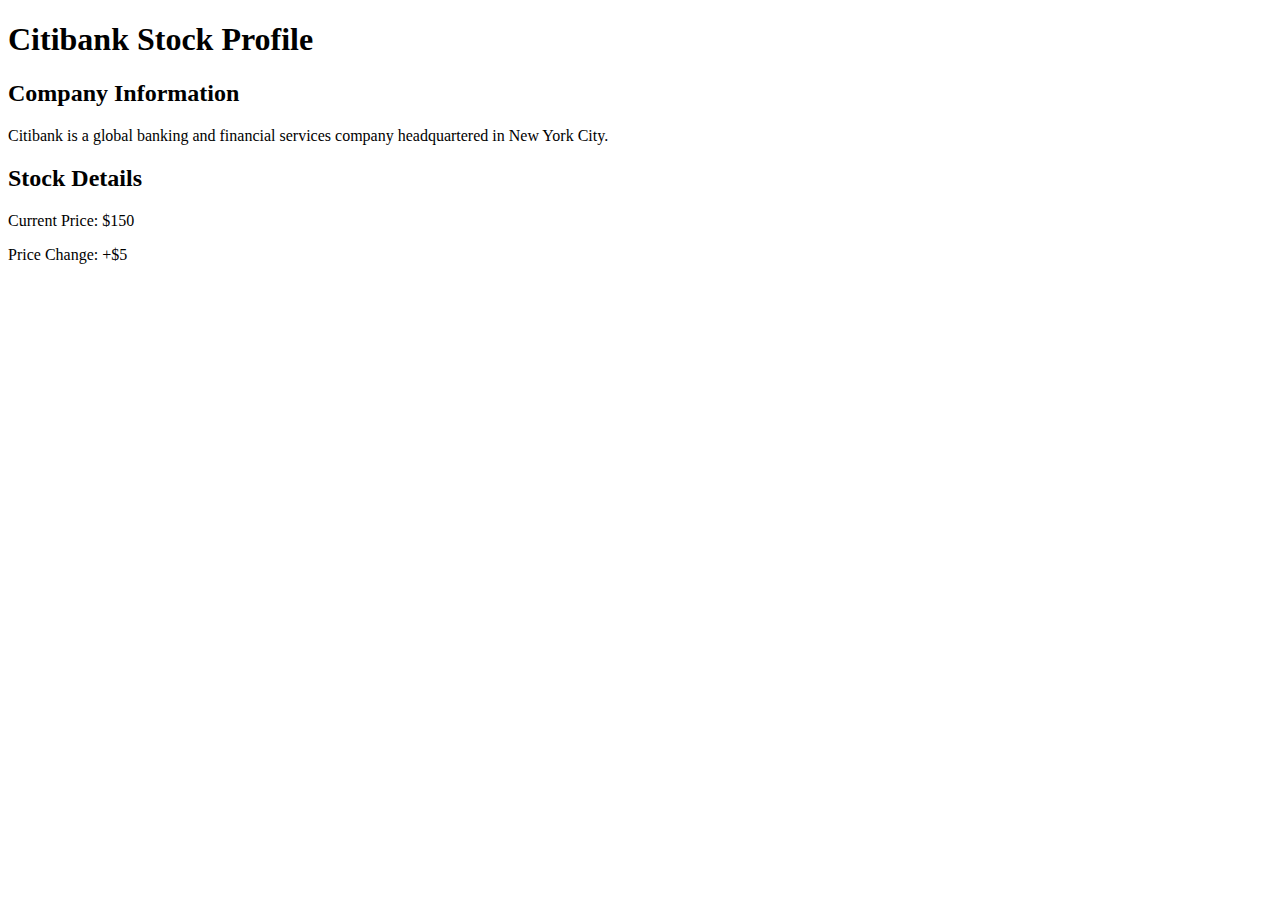
==== Exercise2.html @ c958a07e "exercise2" ====
<!DOCTYPE html>
<html lang="en">

<head>
  <link rel="stylesheet" href="style.css">
</head>

<body>
  <div class="stock-profile">
    <h1>Citibank Stock Profile</h1>
    <div class="company-info">
      <h2>Company Information</h2>
      <p>Citibank is a global banking and financial services company headquartered in New York City.</p>
    </div>
    <div class="stock-details">
      <h2>Stock Details</h2>
      <div class="current-price">
        <p>Current Price: $150</p>
      </div>
      <div class="price-change">
        <p>Price Change: +$5</p>
      </div>
    </div>
  </div>
</body>

</html>
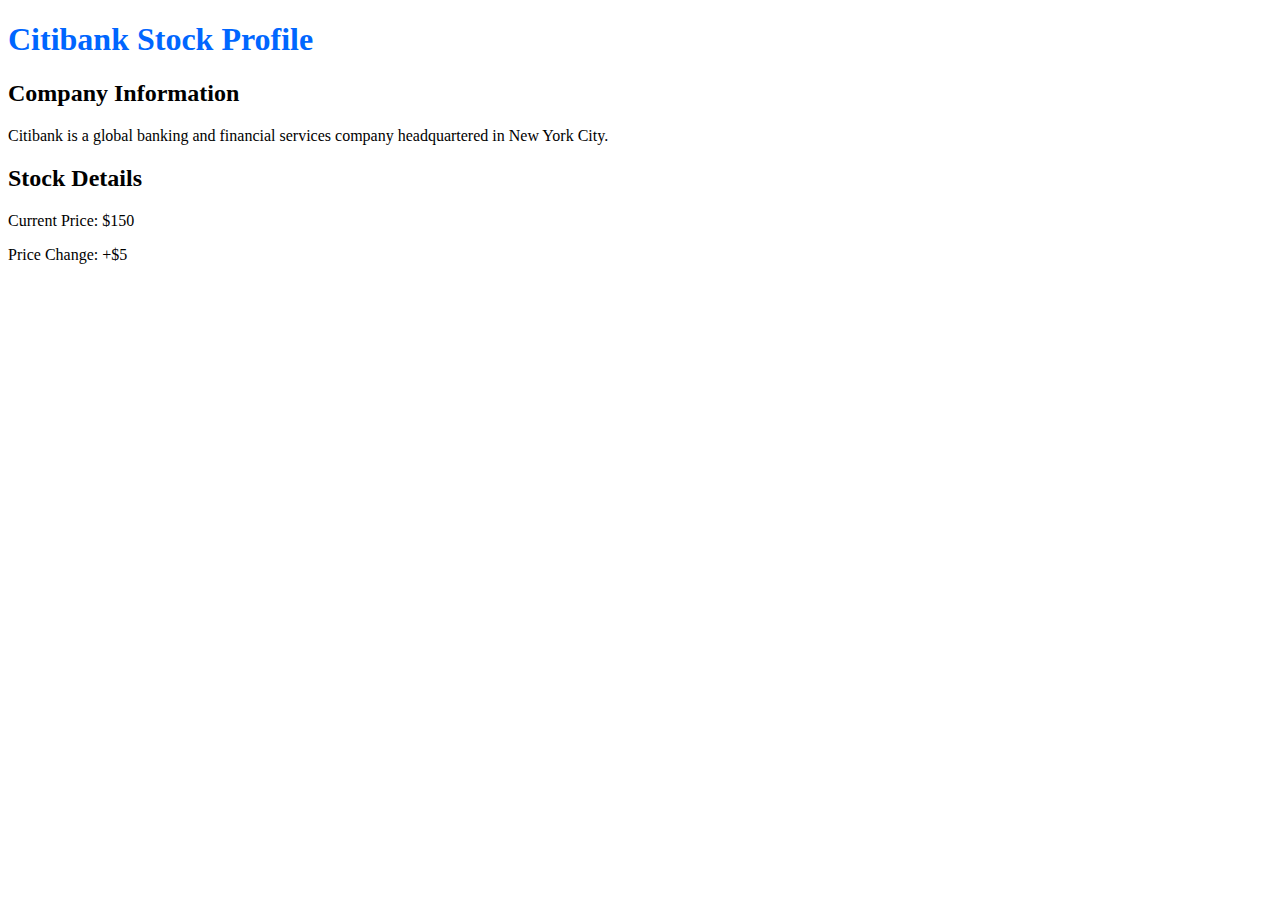
==== commit 2462b41e: "Exercise2css" ====
--- a/Exercise2.html
+++ b/Exercise2.html
@@ -2,7 +2,8 @@
 <html lang="en">
 
 <head>
-  <link rel="stylesheet" href="style.css">
+  <link rel="stylesheet" href="Exercise2.css">
+
 </head>
 
 <body>
--- a/Exercise2.css
+++ b/Exercise2.css
@@ -0,0 +1,29 @@
+
+h1 {
+    color: #0066ff;
+ }
+
+
+/* Style company information */ {
+  background-color: #f0f0f0;
+  padding: 10px;
+}
+
+
+/* Style stock details */ {
+  margin-top: 20px;
+}
+
+
+/* Use descendant combinator to style all paragraphs within stock details */ {
+  font-style: italic;
+}
+
+
+/* Style specific paragraphs within stock details using the descendant combinator */ {
+  color: green;
+}
+
+/* Style specific paragraphs within stock details using the descendant combinator */ {
+  color: red;
+}